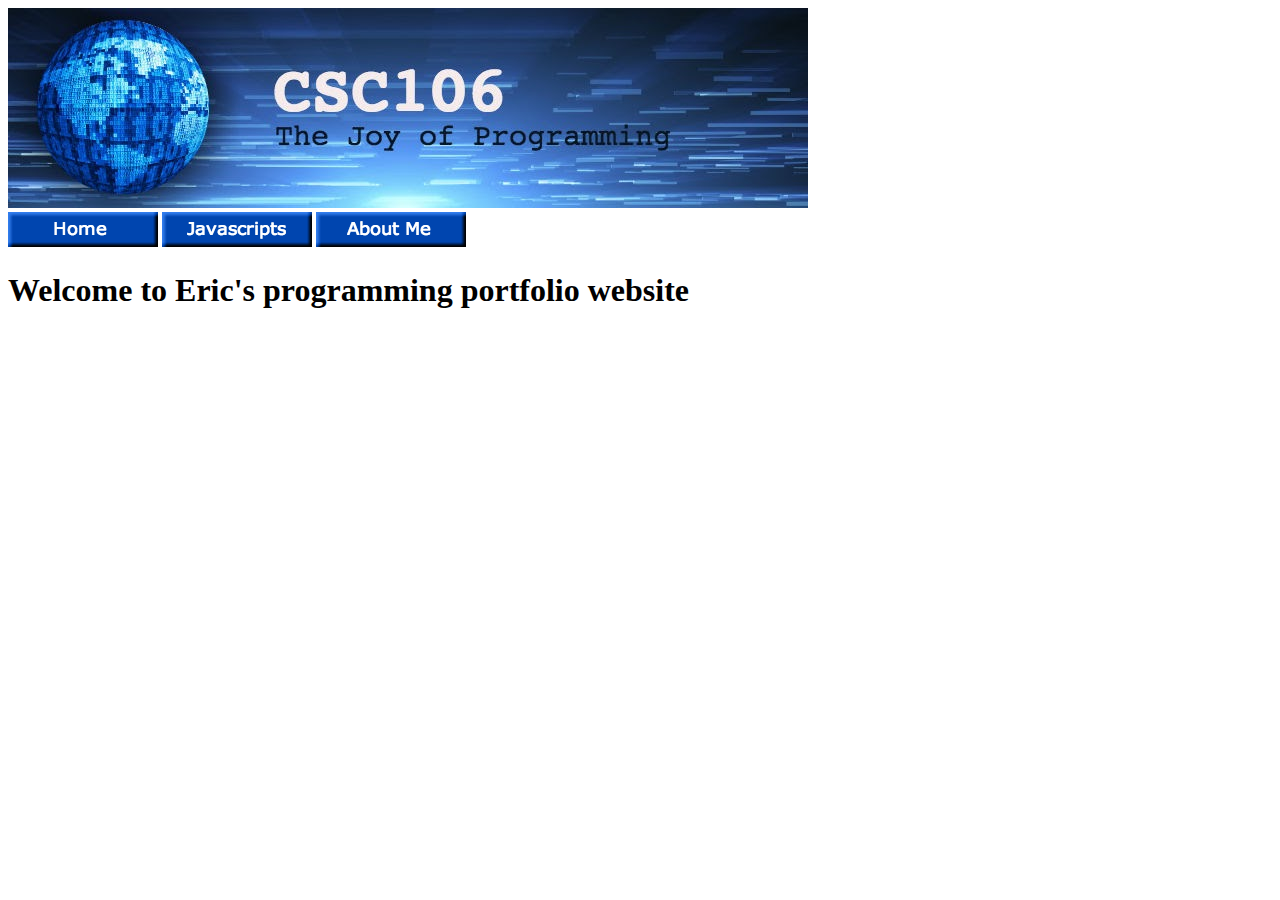
==== index.html @ 80b9e36f "Update index.html" ====
<!DOCTYPE html>
<html>
    <head>
        <meta charset="utf-8">
        <title>Programming Portfolio</title>
    </head>
    <body>
        <img src="csc106_banner.jpg">
        <br>
        <thead>
            <tr>
                <th><img src="pasted image 0.png"></th>
                <th><img src="pasted image 0 (1).png"></th>
                <th><img src="pasted image 0 (2).png"></th>
              </tr>
        </thead>
        <br>
         <h1>Welcome to Eric's programming portfolio website</h1>

    </body>
</html>
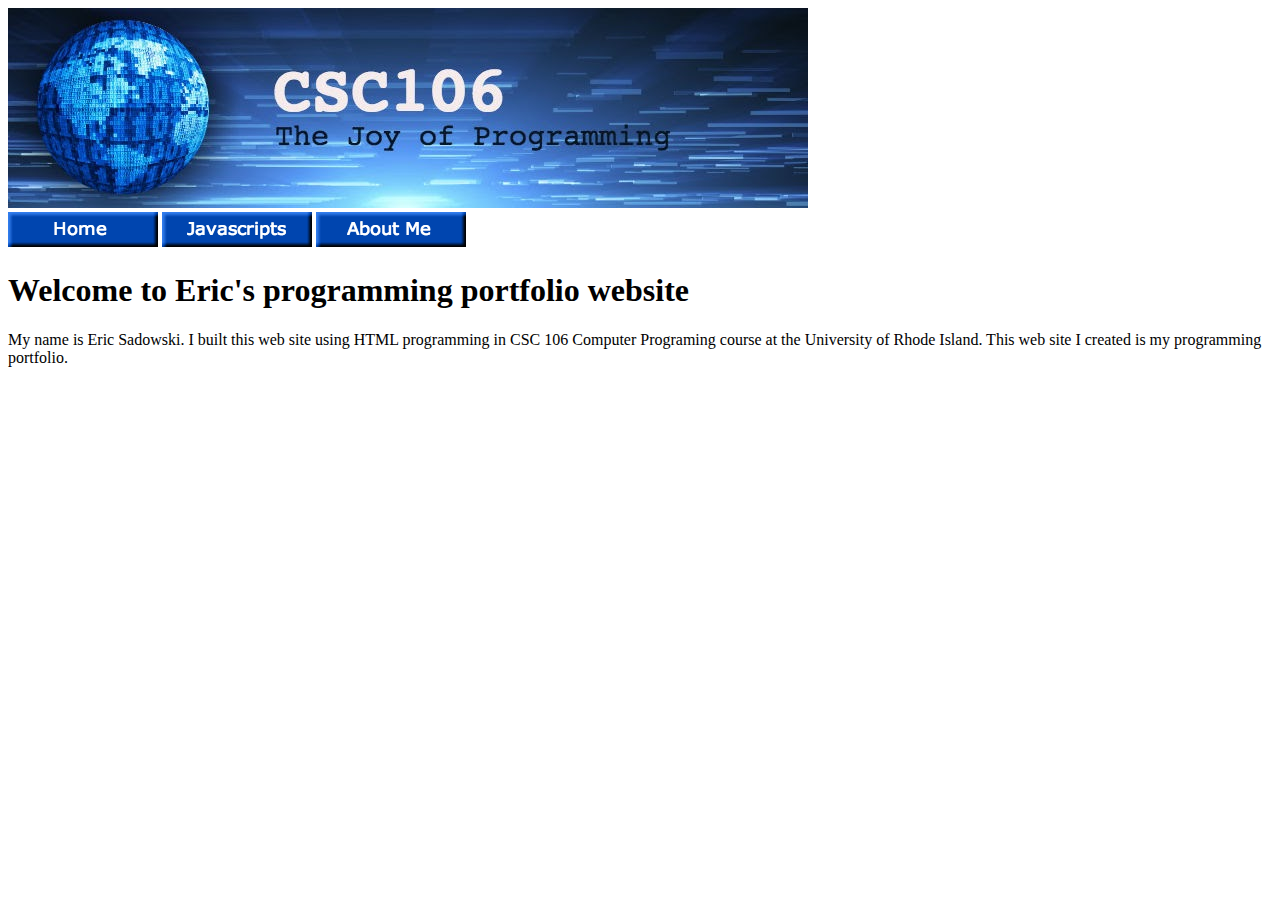
==== commit 53a3fee7: "Update index.html" ====
--- a/index.html
+++ b/index.html
@@ -16,6 +16,8 @@
         </thead>
         <br>
          <h1>Welcome to Eric's programming portfolio website</h1>
+        <p>My name is Eric Sadowski. I built this web site using HTML programming in CSC 106 Computer Programing course at the University of Rhode Island. This web site I created is my programming portfolio.</p>
+
 
     </body>
 </html>
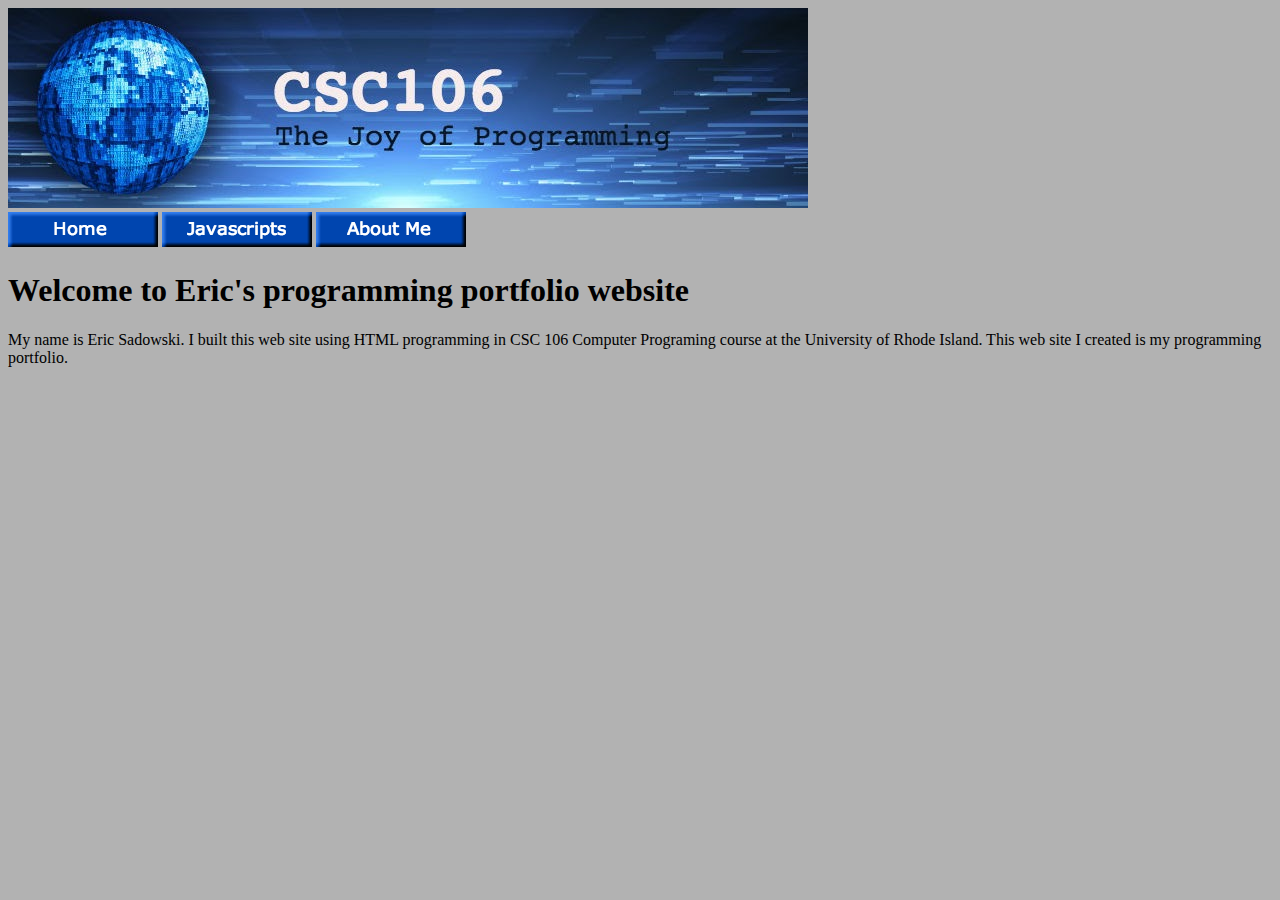
==== commit f2bd9e44: "Update index.html" ====
--- a/index.html
+++ b/index.html
@@ -3,15 +3,16 @@
     <head>
         <meta charset="utf-8">
         <title>Programming Portfolio</title>
+        <link rel="stylesheet" href="style2.css">
     </head>
     <body>
         <img src="csc106_banner.jpg">
         <br>
         <thead>
             <tr>
-                <th><img src="pasted image 0.png"></th>
-                <th><img src="pasted image 0 (1).png"></th>
-                <th><img src="pasted image 0 (2).png"></th>
+                <th><a href="https://ericsadowski2.github.io/"><img src="pasted image 0.png"></a></th>
+                <th><a href="https://ericsadowski2.github.io/javascripts.html"><img src="pasted image 0 (1).png"></a></th>
+                <th><a href="https://ericsadowski2.github.io/about.html"><img src="pasted image 0 (2).png"></a></th>
               </tr>
         </thead>
         <br>
--- a/style2.css
+++ b/style2.css
@@ -0,0 +1,3 @@
+body {
+            background-color: rgb(0, 0, 0, 0.3);
+        }
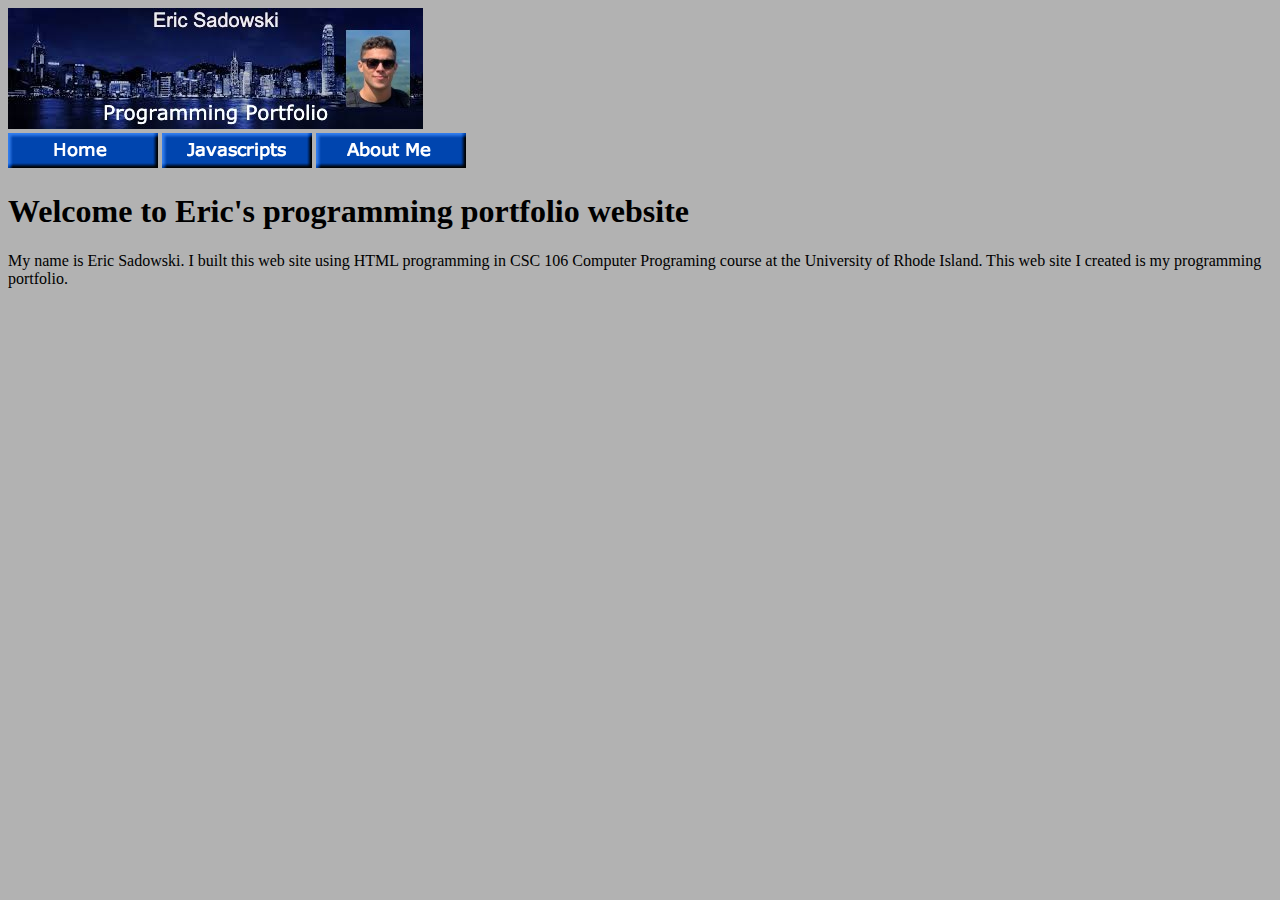
==== commit 5edc1e1d: "Update index.html" ====
--- a/index.html
+++ b/index.html
@@ -6,7 +6,7 @@
         <link rel="stylesheet" href="style2.css">
     </head>
     <body>
-        <img src="csc106_banner.jpg">
+        <img src="myBanner.jpg">
         <br>
         <thead>
             <tr>
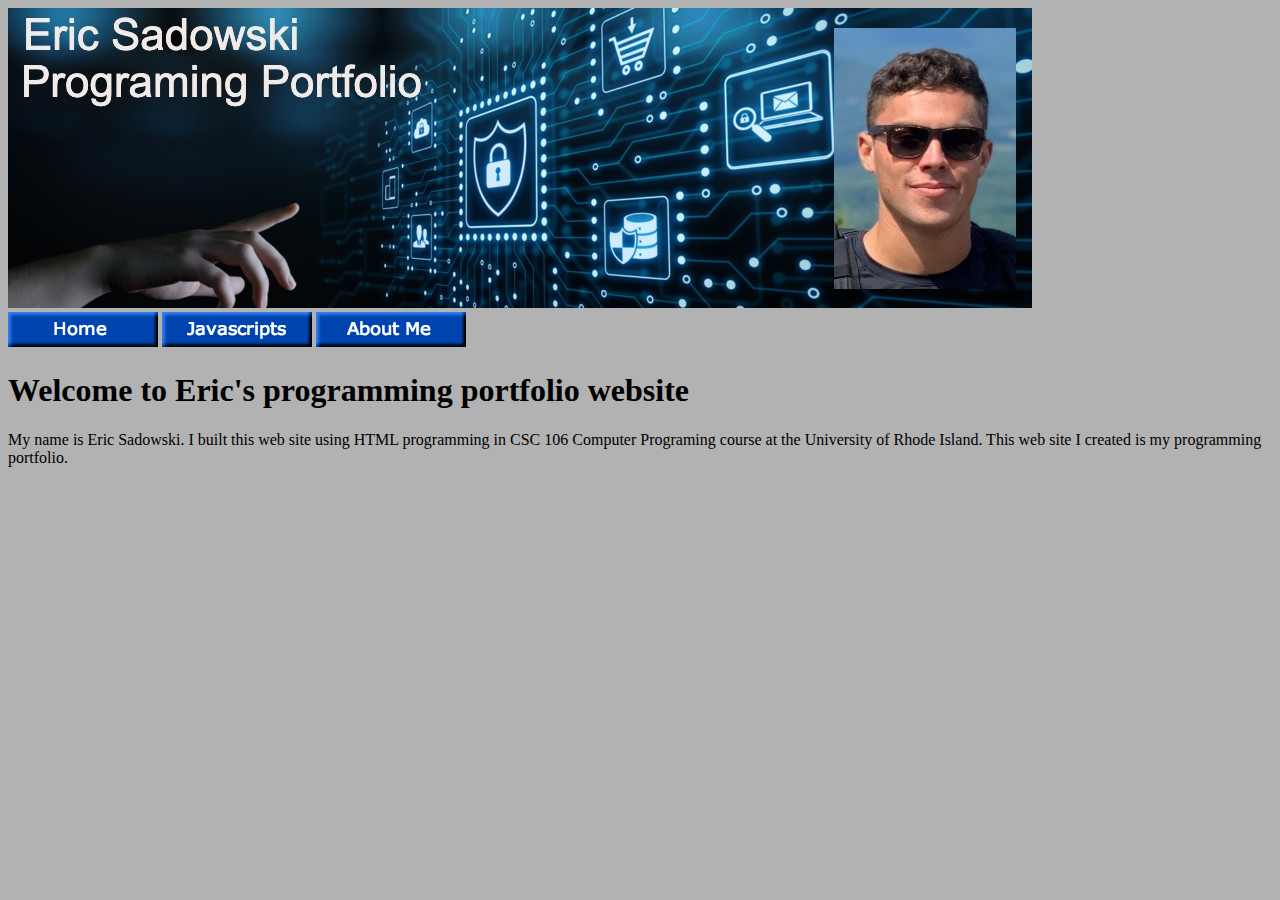
==== commit bb6b97f8: "Update index.html" ====
--- a/index.html
+++ b/index.html
@@ -6,7 +6,7 @@
         <link rel="stylesheet" href="style2.css">
     </head>
     <body>
-        <img src="myBanner.jpg">
+        <img src="myBanner1.jpg">
         <br>
         <thead>
             <tr>
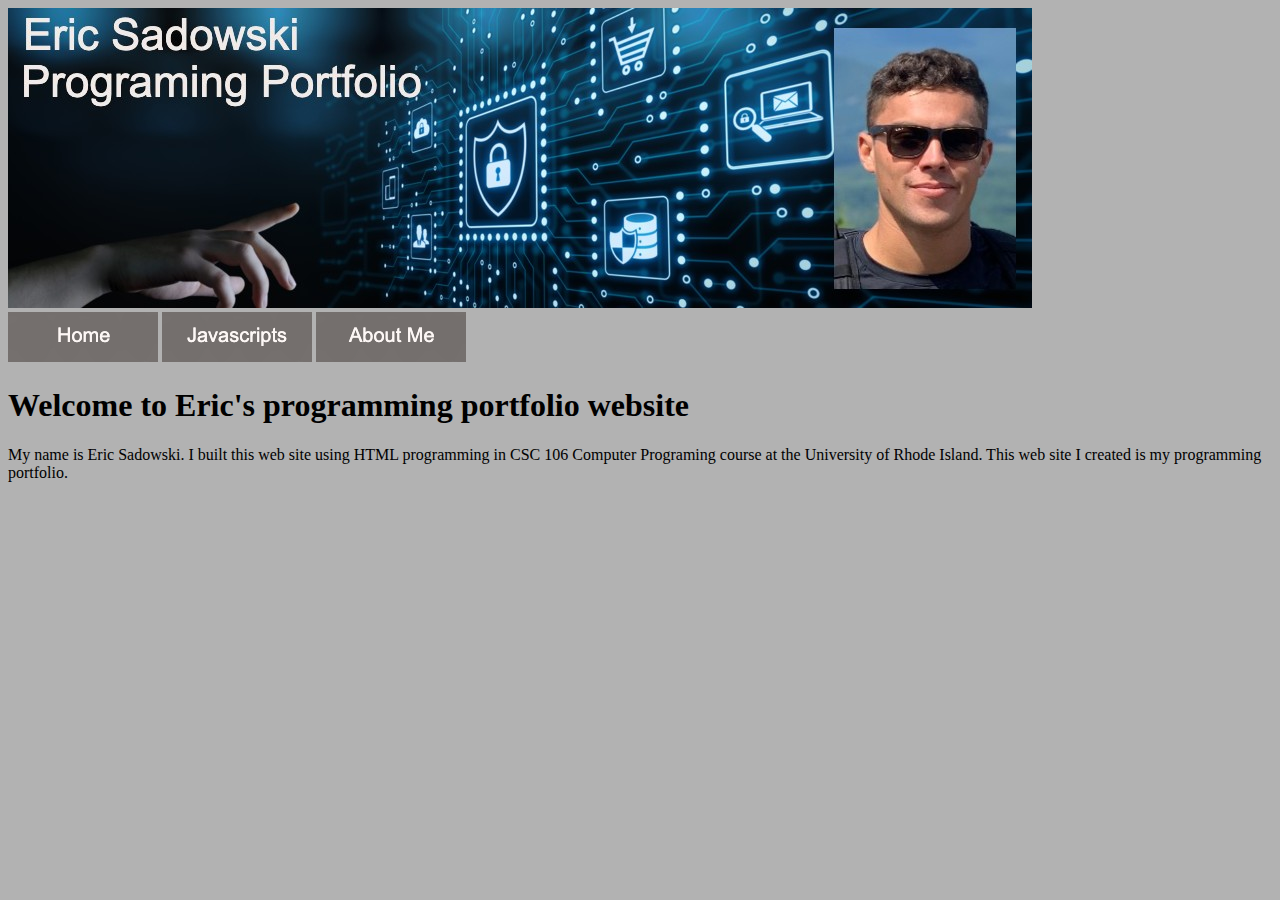
==== commit 41ffba85: "Update index.html" ====
--- a/index.html
+++ b/index.html
@@ -10,9 +10,9 @@
         <br>
         <thead>
             <tr>
-                <th><a href="https://ericsadowski2.github.io/"><img src="pasted image 0.png"></a></th>
-                <th><a href="https://ericsadowski2.github.io/javascripts.html"><img src="pasted image 0 (1).png"></a></th>
-                <th><a href="https://ericsadowski2.github.io/about.html"><img src="pasted image 0 (2).png"></a></th>
+                <th><a href="https://ericsadowski2.github.io/"><img src="home.png"></a></th>
+                <th><a href="https://ericsadowski2.github.io/javascripts.html"><img src="javascripts.png"></a></th>
+                <th><a href="https://ericsadowski2.github.io/about.html"><img src="aboutme.png"></a></th>
               </tr>
         </thead>
         <br>
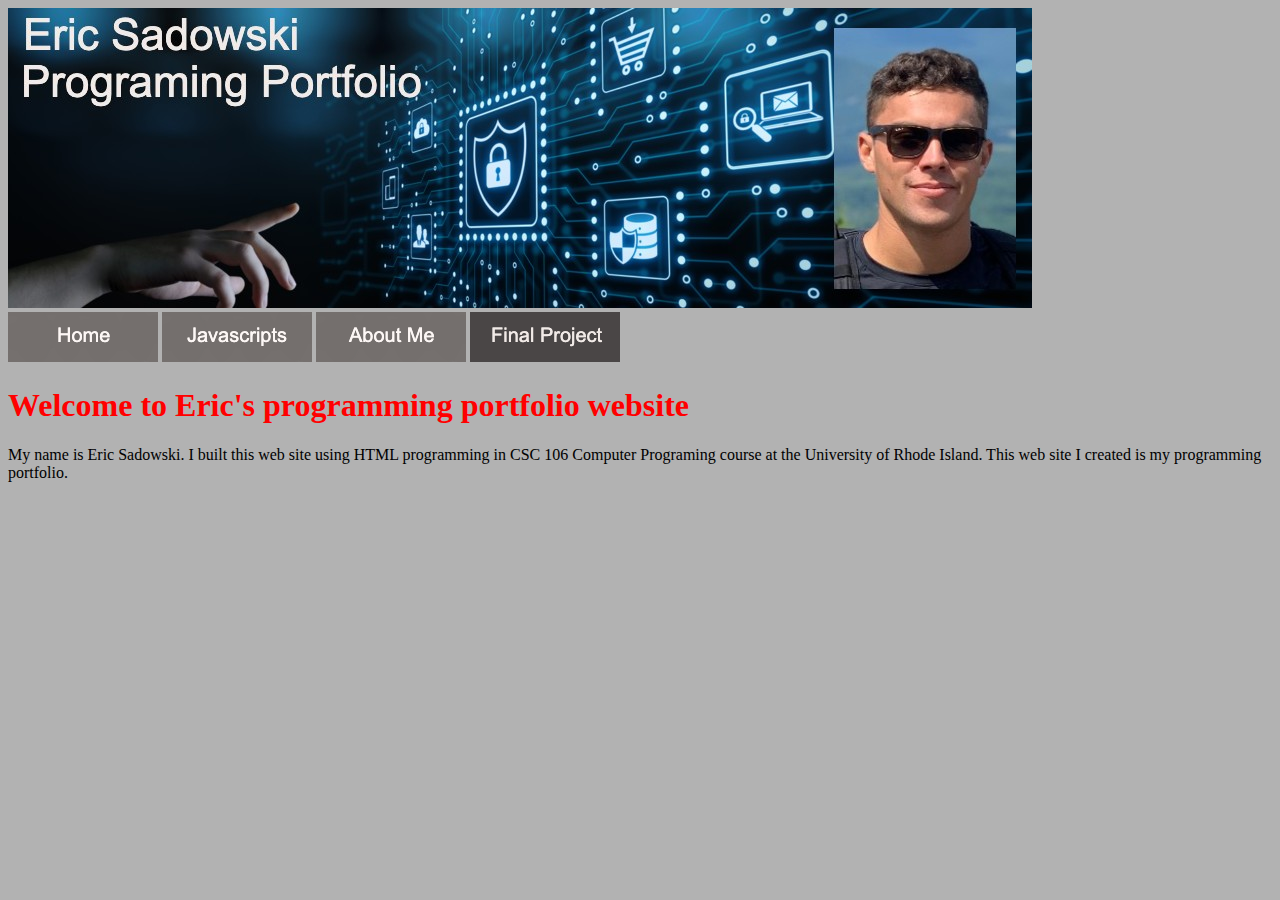
==== commit 4daf4f2c: "Update index.html" ====
--- a/index.html
+++ b/index.html
@@ -13,6 +13,7 @@
                 <th><a href="https://ericsadowski2.github.io/"><img src="home.png"></a></th>
                 <th><a href="https://ericsadowski2.github.io/javascripts.html"><img src="javascripts.png"></a></th>
                 <th><a href="https://ericsadowski2.github.io/about.html"><img src="aboutme.png"></a></th>
+                <th><a href="https://ericsadowski2.github.io/final.html"><img src="Home 1.png"></a></th>
               </tr>
         </thead>
         <br>
--- a/style2.css
+++ b/style2.css
@@ -1,3 +1,7 @@
 body {
             background-color: rgb(0, 0, 0, 0.3);
         }
+h1 { 
+            color: rgb(255, 0, 0);
+        }
+            
